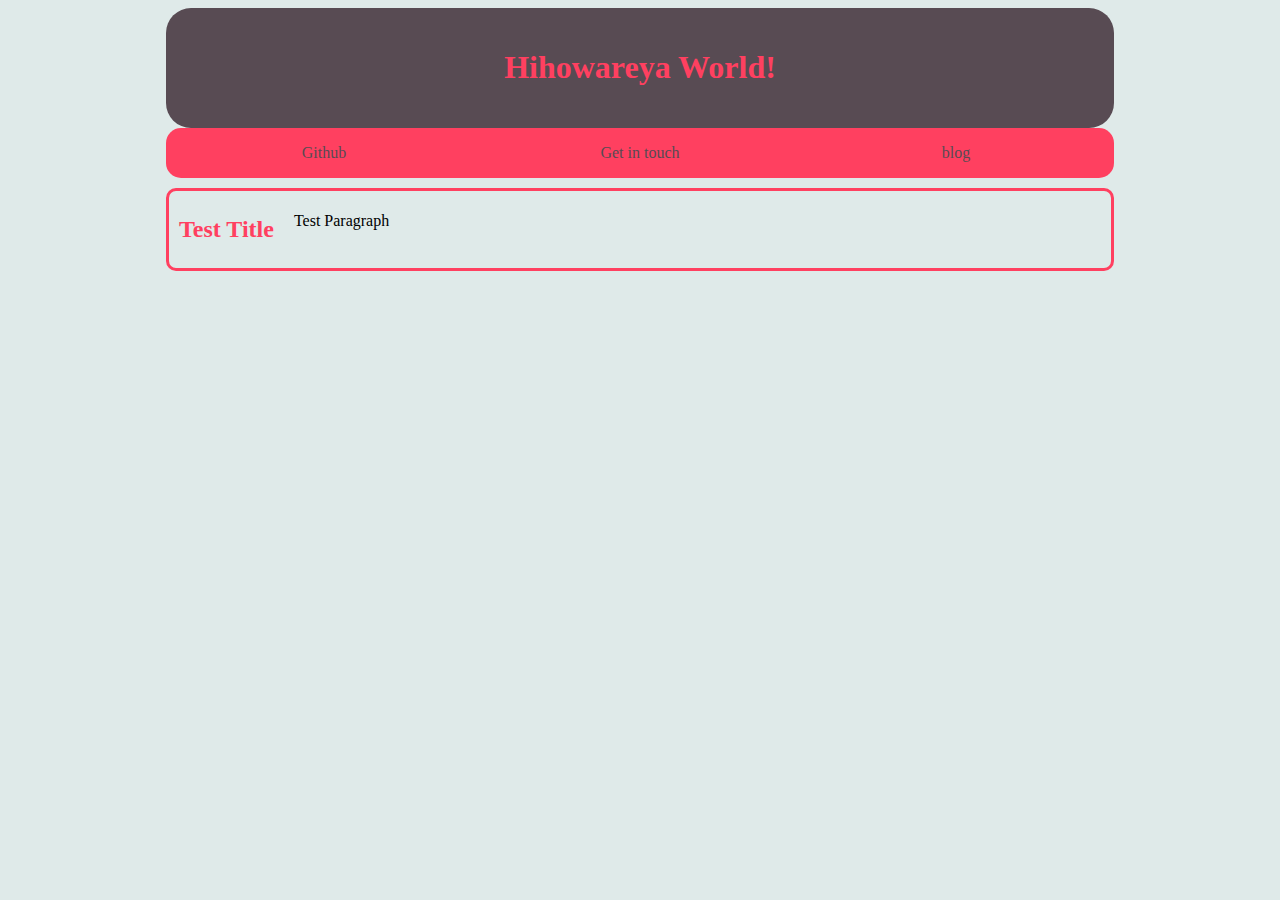
==== index.html @ 6204d7f5 "first commit" ====
<HTML>
<HEAD>
<link rel="stylesheet" type="text/css" href="ogstyle.css">
</HEAD>
<BODY>
<div class ="heading" ><h1> Hihowareya World! </h1> </div>
<div class ="nav">
	<a href="https://github.com/myoniles">Github</a>
	<a href="social.html">Get in touch</a>
	<a href="blog.html">blog</a>
</div>

<div class="content">
	<h2>Test Title</h2>
	<p>Test Paragraph</p>
</div>

</BODY>
</HTML>
---- ogstyle.css ----
/*
 * black 	#584B53
 * off- white 	#dfeae9
 * main red	#ff4060
 * dark red	#a3333d
 * dirty red	#9D5C63 
 */



* {
    box-sizing: border-box;
}

body{   
	background-color: #dfeae9;

}

.nav {
    overflow: hidden;
    background-color: #ff4060;
    margin: auto;
    width: 75%;
    border-radius:15px;
    margin-bottom: 10px;
}

.nav a {
    float: left;
    display: block;
    color: #584B53;
    text-align: center;
    padding: 16px;
    text-decoration: none;
    width: 33.333%;
    -webkit-transition: background 1s, color 1s;
    transition: background 1s, color 1s;
}

.nav a:hover {
    background-color: #a3333d;
    color: #D6E3F8;
}


.heading {
	background-color: #584B53;
	color: #ff4060;
	text-align: center;
	padding: 20px 10px;
	width: 75%;
	margin: auto;
	border-radius:25px;
}



.content {
	float left;
	padding: 5px 10px;
	width: 75%;
	margin-left: auto;
	margin-right: auto;
	border: 3px solid #ff4060;
	border-radius:10px;
	margin-top: 10px;
	overflow: auto;
}

.content h2{
	color:#ff4060;
	float:left;
	padding-right: 20px;

}

.content p{
	float:left;
}

.content h6{
	color:#ff4060;
	clear:left;
}
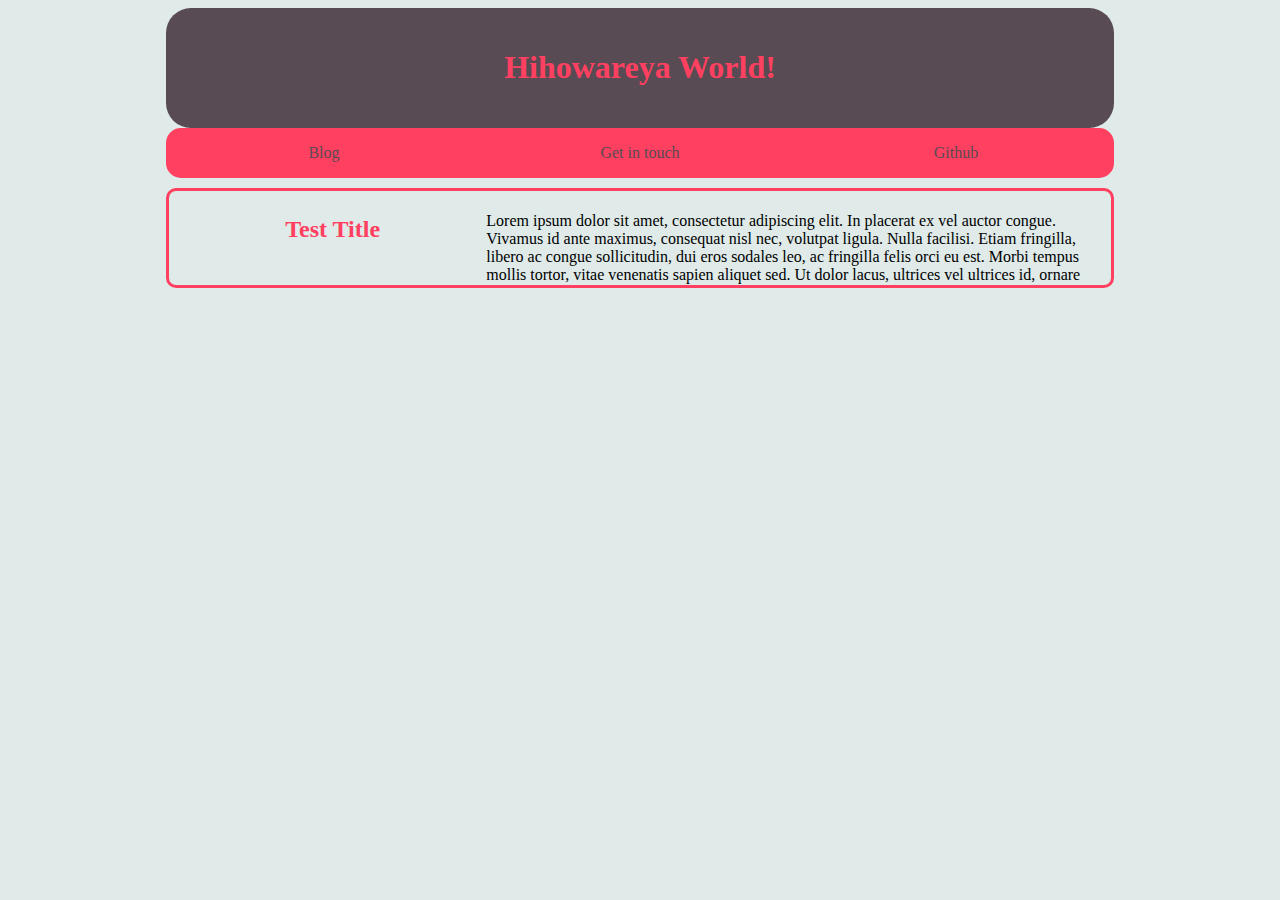
==== commit 4638e60a: "resizing content" ====
--- a/index.html
+++ b/index.html
@@ -5,14 +5,15 @@
 <BODY>
 <div class ="heading" ><h1> Hihowareya World! </h1> </div>
 <div class ="nav">
+	<a href="index.html">Blog</a>
+	<a href="social.html">Get in touch</a>
 	<a href="https://github.com/myoniles">Github</a>
-	<a href="social.html">Get in touch</a>
-	<a href="blog.html">blog</a>
 </div>
 
 <div class="content">
 	<h2>Test Title</h2>
-	<p>Test Paragraph</p>
+	<p>Lorem ipsum dolor sit amet, consectetur adipiscing elit. In placerat ex vel auctor congue. Vivamus id ante maximus, consequat nisl nec, volutpat ligula. Nulla facilisi. Etiam fringilla, libero ac congue sollicitudin, dui eros sodales leo, ac fringilla felis orci eu est. Morbi tempus mollis tortor, vitae venenatis sapien aliquet sed. Ut dolor lacus, ultrices vel ultrices id, ornare ac diam. Sed egestas, erat et viverra commodo, magna elit imperdiet ex, vel suscipit elit purus ac urna </p>
+	<h6>Hover for more</h6>
 </div>
 
 </BODY>
--- a/ogstyle.css
+++ b/ogstyle.css
@@ -60,26 +60,49 @@
 	float left;
 	padding: 5px 10px;
 	width: 75%;
+	height:100px;
+	max-height:100px;	
 	margin-left: auto;
 	margin-right: auto;
 	border: 3px solid #ff4060;
 	border-radius:10px;
 	margin-top: 10px;
-	overflow: auto;
+	overflow: hidden;
+	transition: 0.5s;
+	-webkit-transition: 0.5s;
 }
 
-.content h2{
-	color:#ff4060;
-	float:left;
-	padding-right: 20px;
+.content:hover {
+	height:auto;
+	min-height: 100px;
+	max-height: 800px;
+	vertical-align:center;
+	border: 3px solid #a3333d;
 
 }
 
-.content p{
+.content h2 {
+	color:#ff4060;
 	float:left;
+	width: 33.33%;
+	text-align:center;
+	word-wrap: break-word;
+	text-align:center;
+	padding-top:auto;
 }
 
-.content h6{
+.content p {
+	float:left;
+	word-wrap: break-word;	
+	text-align:left;
+	width:66%;
+	transition: height 1s;
+}
+
+
+.content h6 {
+	display:block;
 	color:#ff4060;
 	clear:left;
+	text-align:center;
 }
